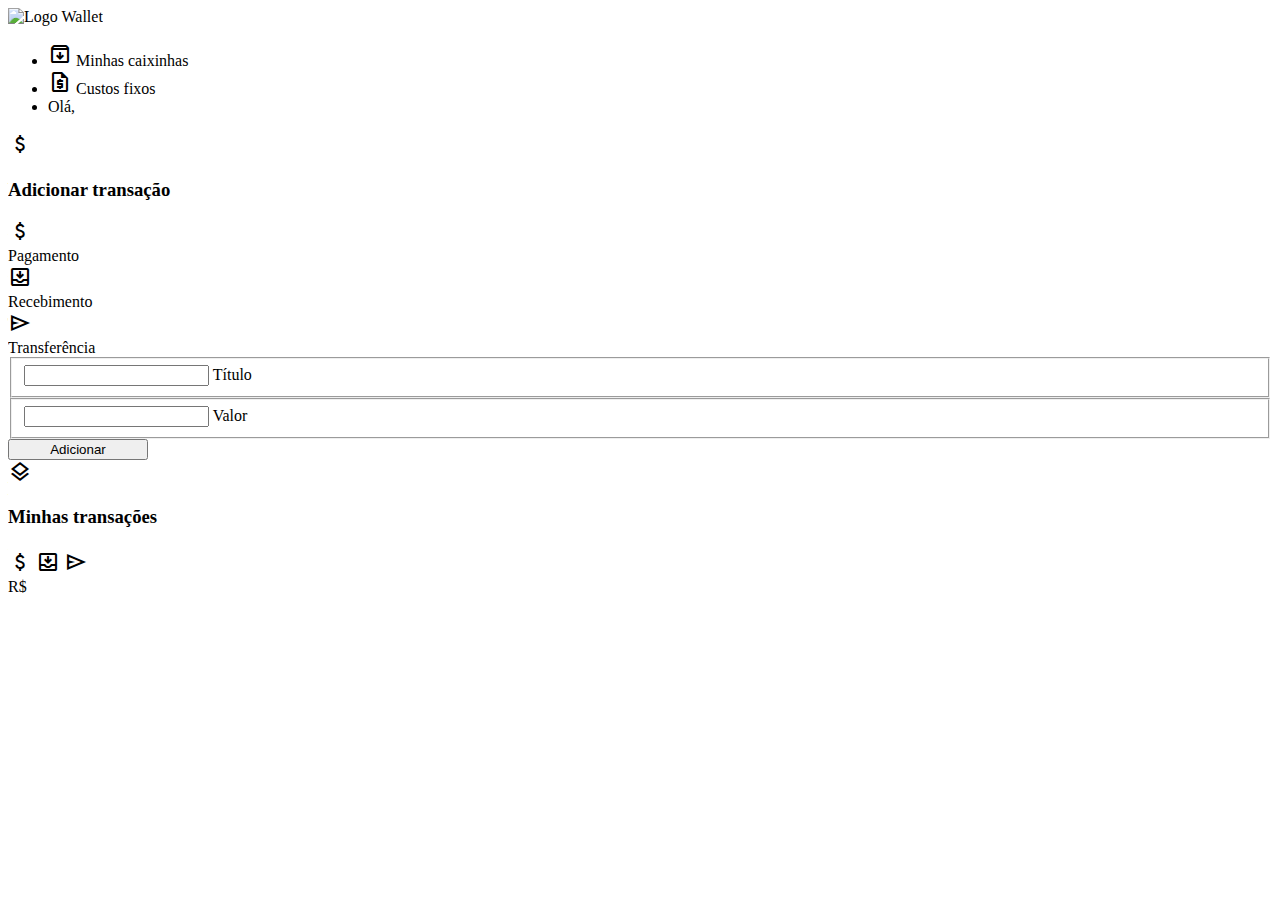
==== src/main/resources/templates/account/index.html @ 11b4cf63 "feat(home): finish home page operations" ====
<!DOCTYPE html>
<html
  lang="pt-BR"
  xmlns="http://www.w3.org/1999/xhtml"
  xmlns:th="http://www.thymeleaf.org"
>
  <head>
    <meta charset="UTF-8" />
    <meta http-equiv="X-UA-Compatible" content="IE=edge" />
    <meta name="viewport" content="width=device-width, initial-scale=1.0" />
    <link rel="stylesheet" href="/styles/main.css" />
    <link
      href="https://fonts.googleapis.com/css2?family=Material+Symbols+Outlined"
      rel="stylesheet"
    />
    <title>Wallet</title>
  </head>
  <body>
    <header
      class="app-header app--full-width app--container app--sticky app--flex app--align-center app--justify-between"
    >
      <div class="app-logo app--px-2 app--py-4">
        <img class="app-logo__img" src="/img/logo.svg" alt="Logo Wallet" />
      </div>
      <nav class="app-header__nav">
        <ul class="app-header__nav__list app--flex">
          <li class="app-header__nav__list__item app--flex app--align-center">
            <a th:href="@{/account/boxes/{id}(id=${account.id})}">
              <i class="material-symbols-outlined md">archive</i>
              <span class="app--text-sm app--text-semibold">
                Minhas caixinhas
              </span>
            </a>
          </li>
          <li class="app-header__nav__list__item app--flex app--align-center">
            <a th:href="@{/account/expenses/{id}(id=${account.id})}">
              <i class="material-symbols-outlined md">request_quote</i>
              <span class="app--text-sm app--text-semibold">Custos fixos</span>
            </a>
          </li>
          <li
            class="app-header__nav__list__item app-header__nav__list__item--no-tab app--flex app--ml-1 app--align-center"
          >
            <span class="app--text-sm app--text-semibold">
              Olá,
              <span class="app--text-semibold" th:text="${account.name}"></span>
            </span>
          </li>
        </ul>
      </nav>
    </header>

    <main class="app-main app--full-width">
      <section
        class="app-add-transaction app--container app--flex app--column app--full-width app--py-4"
      >
        <div class="app-add-transaction__top app--flex app--align-center">
          <i class="material-symbols-outlined xl">attach_money</i>
          <h3>Adicionar transação</h3>
        </div>

        <div
          class="app-add-transaction__content app--mt-4 app--flex app--align-center"
        >
          <div
            id="add-payment"
            class="app-transaction-button app--flex app--column app--align-center"
          >
            <div
              class="app-transaction-button__icon app--flex app--align-center app--justify-center"
            >
              <i class="material-symbols-outlined xxl">attach_money</i>
            </div>
            <span class="app--text-sm">Pagamento</span>
          </div>

          <div
            id="add-revenue"
            class="app-transaction-button app--flex app--column app--align-center"
          >
            <div
              class="app-transaction-button__icon app--flex app--align-center app--justify-center"
            >
              <i class="material-symbols-outlined xxl">move_to_inbox</i>
            </div>
            <span class="app--text-sm">Recebimento</span>
          </div>

          <div
            id="add-transferency"
            class="app-transaction-button app--flex app--column app--align-center"
          >
            <div
              class="app-transaction-button__icon app--flex app--align-center app--justify-center"
            >
              <i class="material-symbols-outlined xxl">send</i>
            </div>
            <span class="app--text-sm">Transferência</span>
          </div>

          <form
            id="transaction-form"
            class="app--flex app--align-center"
            th:action="@{/transaction}"
            th:object="${transaction}"
            method="post"
          >
            <fieldset id="title-input" class="app-input app--mr-1">
              <input
                class="app-input__field"
                type="text"
                id="title"
                name="title"
                th:field="*{title}"
                placeholder=" "
              />
              <label class="app-input__label" for="title">Título</label>
            </fieldset>
            <fieldset id="value-input" class="app-input app--mr-1">
              <input
                class="app-input__field"
                type="number"
                id="value"
                name="value"
                th:field="*{value}"
                placeholder=" "
              />
              <label class="app-input__label" for="value">Valor</label>
            </fieldset>
            <input
              type="hidden"
              th:field="*{account}"
              th:value="${account.id}"
            />
            <input type="hidden" id="type-input" th:field="*{type}" />

            <button id="add-button" style="width: 140px" class="app-button">
              Adicionar
            </button>
          </form>
        </div>
      </section>

      <section
        class="app-transactions app--flex app--column app--full-width app--py-4"
      >
        <div
          class="app-transactions__top app--container app--flex app--align-center"
        >
          <i class="material-symbols-outlined xl">layers</i>
          <h3>Minhas transações</h3>
        </div>

        <div
          th:each="transactionGroup : ${transactions}"
          class="app-transactions__list app--my-3 app--scrollbar app--flex app--column app--full-width"
        >
          <h4
            class="app-transactions__list__date app--container app--full-width"
            th:text="${#dates.format(transactionGroup.key, 'dd/MM/yyyy')}"
          >
          </h4>
          <div
            class="app-transactions__list__cards app--flex app--full-width app--align-center app--justify-start"
          >
            <div class="app-transaction-card" th:each="transaction : ${transactionGroup.value}">
              <div class="app-transaction-card__icon">
                <i th:if="${transaction.type.name == 'PAYMENT'}" class="material-symbols-outlined xxl">attach_money</i>
                <i th:if="${transaction.type.name == 'REVENUE'}" class="material-symbols-outlined xxl">move_to_inbox</i>
                <i th:if="${transaction.type.name == 'TRANSFERENCY'}" class="material-symbols-outlined xxl">send</i>
              </div>
              <div
                class="app-transaction-card__content app--flex app--column app--mr-2"
              >
                <span
                  class="app--text-sm"
                  th:text="'#' + ${transaction.id}"
                ></span>
                <span
                  class="app--text-md"
                  th:text="${transaction.title}"
                ></span>
              </div>
              <div class="app-transaction-card__value app--flex app--align-end">
                <span class="app--text-sm app--text-semibold">R$</span>
                <span class="app--text-lg app--text-semibold" th:text="${#numbers.formatDecimal(transaction.value, 1, 2, 'COMMA')}"></span>
              </div>
            </div>
          </div>
        </div>
      </section>
    </main>

    <script src="https://code.jquery.com/jquery-3.6.1.min.js"></script>
    <script type="module" src="/lib/app.js"></script>
    <script type="module">
      import App from "./lib/app.js";

      window.addEventListener("load", () => {
        const app = new App("Home");
      });
    </script>
  </body>
</html>
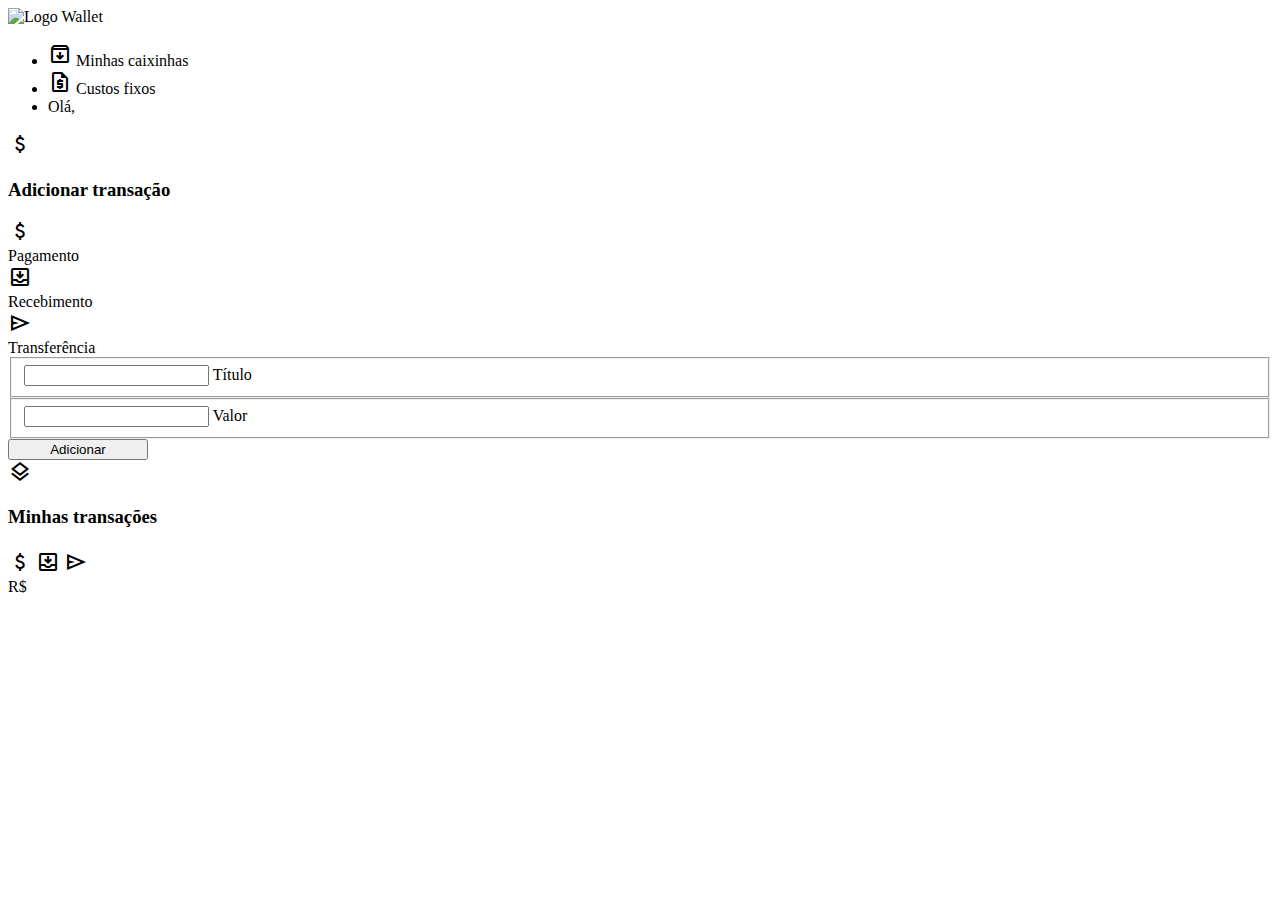
==== commit 69ed3b4b: "feat(boxes): add boxes" ====
--- a/src/main/resources/templates/account/index.html
+++ b/src/main/resources/templates/account/index.html
@@ -25,7 +25,7 @@
       <nav class="app-header__nav">
         <ul class="app-header__nav__list app--flex">
           <li class="app-header__nav__list__item app--flex app--align-center">
-            <a th:href="@{/account/boxes/{id}(id=${account.id})}">
+            <a th:href="@{/boxes/{id}(id=${account.id})}">
               <i class="material-symbols-outlined md">archive</i>
               <span class="app--text-sm app--text-semibold">
                 Minhas caixinhas
@@ -33,7 +33,7 @@
             </a>
           </li>
           <li class="app-header__nav__list__item app--flex app--align-center">
-            <a th:href="@{/account/expenses/{id}(id=${account.id})}">
+            <a th:href="@{/expense/{id}(id=${account.id})}">
               <i class="material-symbols-outlined md">request_quote</i>
               <span class="app--text-sm app--text-semibold">Custos fixos</span>
             </a>
@@ -101,7 +101,7 @@
           <form
             id="transaction-form"
             class="app--flex app--align-center"
-            th:action="@{/transaction}"
+            th:action="@{/transaction/{accountId}(accountId=${account.id})}"
             th:object="${transaction}"
             method="post"
           >
@@ -127,11 +127,7 @@
               />
               <label class="app-input__label" for="value">Valor</label>
             </fieldset>
-            <input
-              type="hidden"
-              th:field="*{account}"
-              th:value="${account.id}"
-            />
+
             <input type="hidden" id="type-input" th:field="*{type}" />
 
             <button id="add-button" style="width: 140px" class="app-button">
@@ -158,16 +154,30 @@
           <h4
             class="app-transactions__list__date app--container app--full-width"
             th:text="${#dates.format(transactionGroup.key, 'dd/MM/yyyy')}"
-          >
-          </h4>
+          ></h4>
           <div
             class="app-transactions__list__cards app--flex app--full-width app--align-center app--justify-start"
           >
-            <div class="app-transaction-card" th:each="transaction : ${transactionGroup.value}">
+            <div
+              class="app-transaction-card"
+              th:each="transaction : ${transactionGroup.value}"
+            >
               <div class="app-transaction-card__icon">
-                <i th:if="${transaction.type.name == 'PAYMENT'}" class="material-symbols-outlined xxl">attach_money</i>
-                <i th:if="${transaction.type.name == 'REVENUE'}" class="material-symbols-outlined xxl">move_to_inbox</i>
-                <i th:if="${transaction.type.name == 'TRANSFERENCY'}" class="material-symbols-outlined xxl">send</i>
+                <i
+                  th:if="${transaction.type.name == 'PAYMENT'}"
+                  class="material-symbols-outlined xxl"
+                  >attach_money</i
+                >
+                <i
+                  th:if="${transaction.type.name == 'REVENUE'}"
+                  class="material-symbols-outlined xxl"
+                  >move_to_inbox</i
+                >
+                <i
+                  th:if="${transaction.type.name == 'TRANSFERENCY'}"
+                  class="material-symbols-outlined xxl"
+                  >send</i
+                >
               </div>
               <div
                 class="app-transaction-card__content app--flex app--column app--mr-2"
@@ -183,7 +193,10 @@
               </div>
               <div class="app-transaction-card__value app--flex app--align-end">
                 <span class="app--text-sm app--text-semibold">R$</span>
-                <span class="app--text-lg app--text-semibold" th:text="${#numbers.formatDecimal(transaction.value, 1, 2, 'COMMA')}"></span>
+                <span
+                  class="app--text-lg app--text-semibold"
+                  th:text="${#numbers.formatDecimal(transaction.value, 1, 2, 'COMMA')}"
+                ></span>
               </div>
             </div>
           </div>
@@ -194,7 +207,7 @@
     <script src="https://code.jquery.com/jquery-3.6.1.min.js"></script>
     <script type="module" src="/lib/app.js"></script>
     <script type="module">
-      import App from "./lib/app.js";
+      import App from "/lib/app.js";
 
       window.addEventListener("load", () => {
         const app = new App("Home");
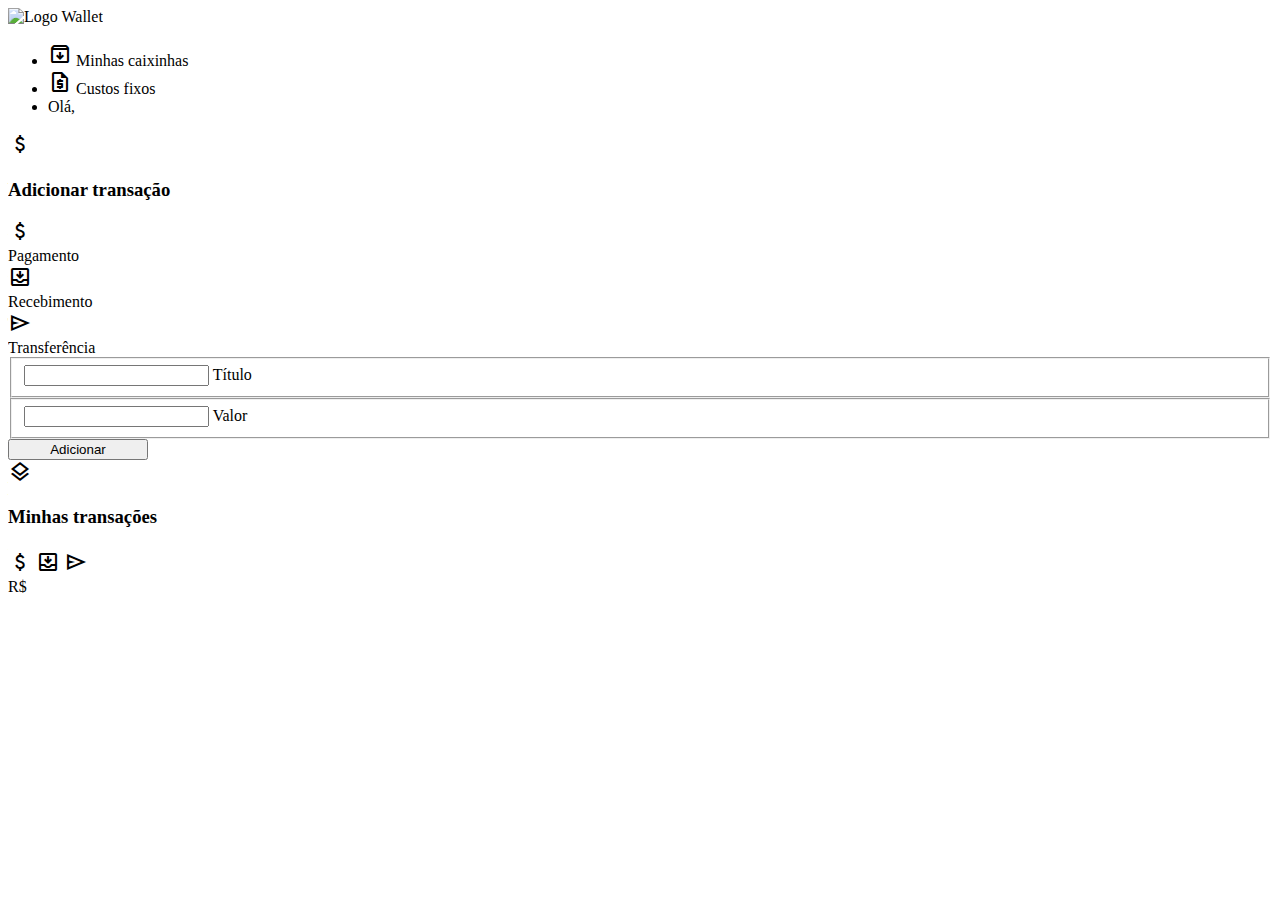
==== commit 465dd2a7: "fix(header): add link back to home" ====
--- a/src/main/resources/templates/account/index.html
+++ b/src/main/resources/templates/account/index.html
@@ -20,7 +20,9 @@
       class="app-header app--full-width app--container app--sticky app--flex app--align-center app--justify-between"
     >
       <div class="app-logo app--px-2 app--py-4">
-        <img class="app-logo__img" src="/img/logo.svg" alt="Logo Wallet" />
+        <a th:href="@{/account/{id}(id=${account.id})}">
+          <img class="app-logo__img" src="/img/logo.svg" alt="Logo Wallet" />
+        </a>
       </div>
       <nav class="app-header__nav">
         <ul class="app-header__nav__list app--flex">
